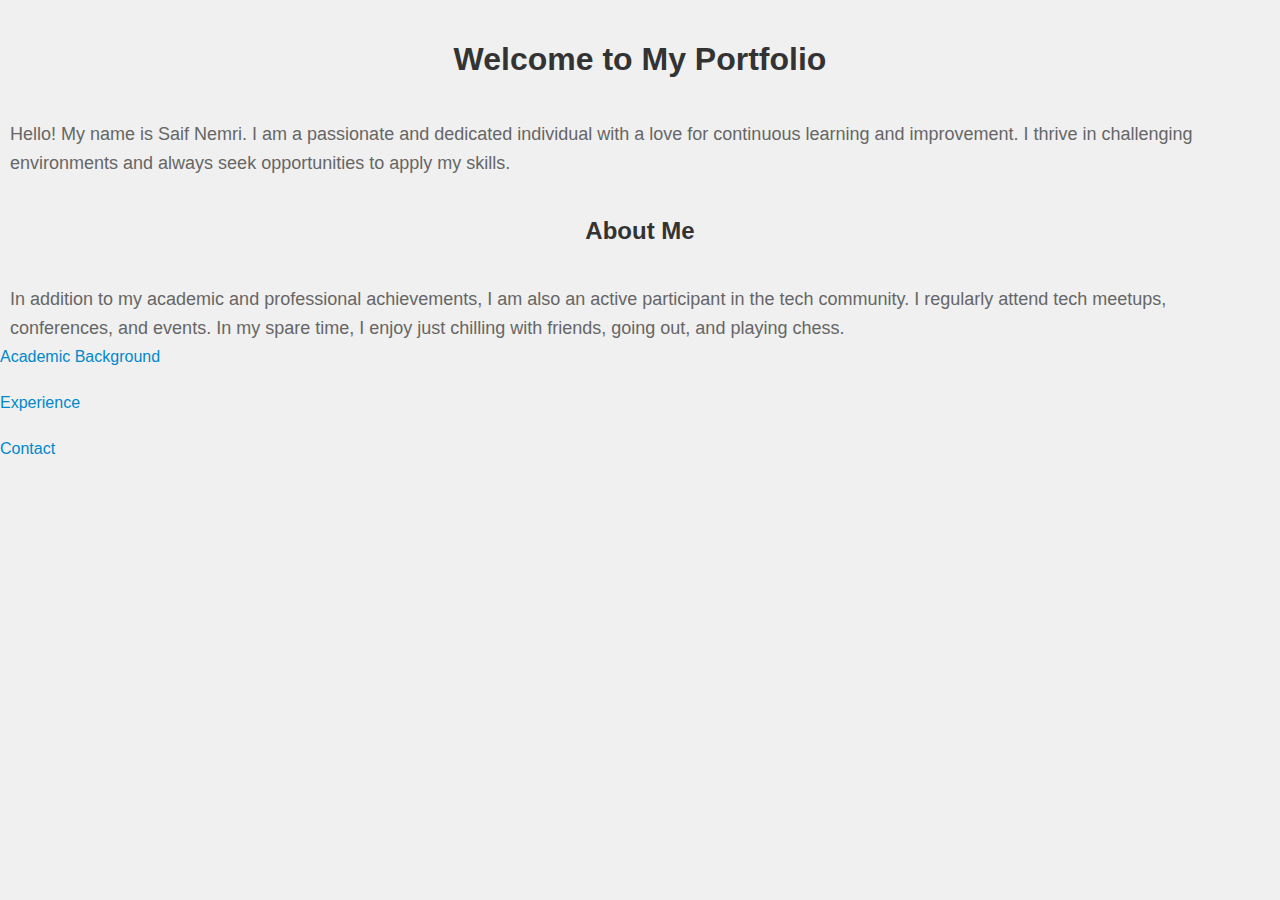
==== index.html @ 44c393fa "Add files via upload" ====
<!DOCTYPE html>
<html>
<head>
    <title>Home</title>
    <link rel="stylesheet" type="text/css" href="css.css">
</head>
<body>
    <h1>Welcome to My Portfolio</h1>
    <p>Hello! My name is Saif Nemri. I am a passionate and dedicated individual with a love for continuous learning and improvement. I thrive in challenging environments and always seek opportunities to apply my skills.</p>
    <h2>About Me</h2>
    <p>In addition to my academic and professional achievements, I am also an active participant in the tech community. I regularly attend tech meetups, conferences, and events. In my spare time, I enjoy just chilling with friends, going out, and playing chess.</p>
    <a href="academic.html">Academic Background</a><br>
    <a href="experience.html">Experience</a><br>
    <a href="contact.html">Contact</a><br>
</body>
</html>
---- css.css ----
body {
    font-family: Arial, sans-serif;
    margin: 0;
    padding: 0;
    background-color: #f0f0f0;
}

h1, h2 {
    color: #333;
    text-align: center;
    padding: 20px 0;
}

p {
    color: #666;
    font-size: 18px;
    line-height: 1.6;
    margin: 0 10px;
}

a {
    display: block;
    color: #0088cc;
    text-decoration: none;
    margin: 5px 0;
}

form {
    margin: 20px;
}

label {
    font-weight: bold;
}

input[type="text"], textarea {
    width: 100%;
    padding: 12px 20px;
    margin: 8px 0;
    display: inline-block;
    border: 1px solid #ccc;
    box-sizing: border-box;
}

input[type="submit"] {
    background-color: #0088cc;
    color: white;
    padding: 14px 20px;
    margin: 8px 0;
    border: none;
    cursor: pointer;
    width: 100%;
}

input[type="submit"]:hover {
    opacity: 0.8;
}
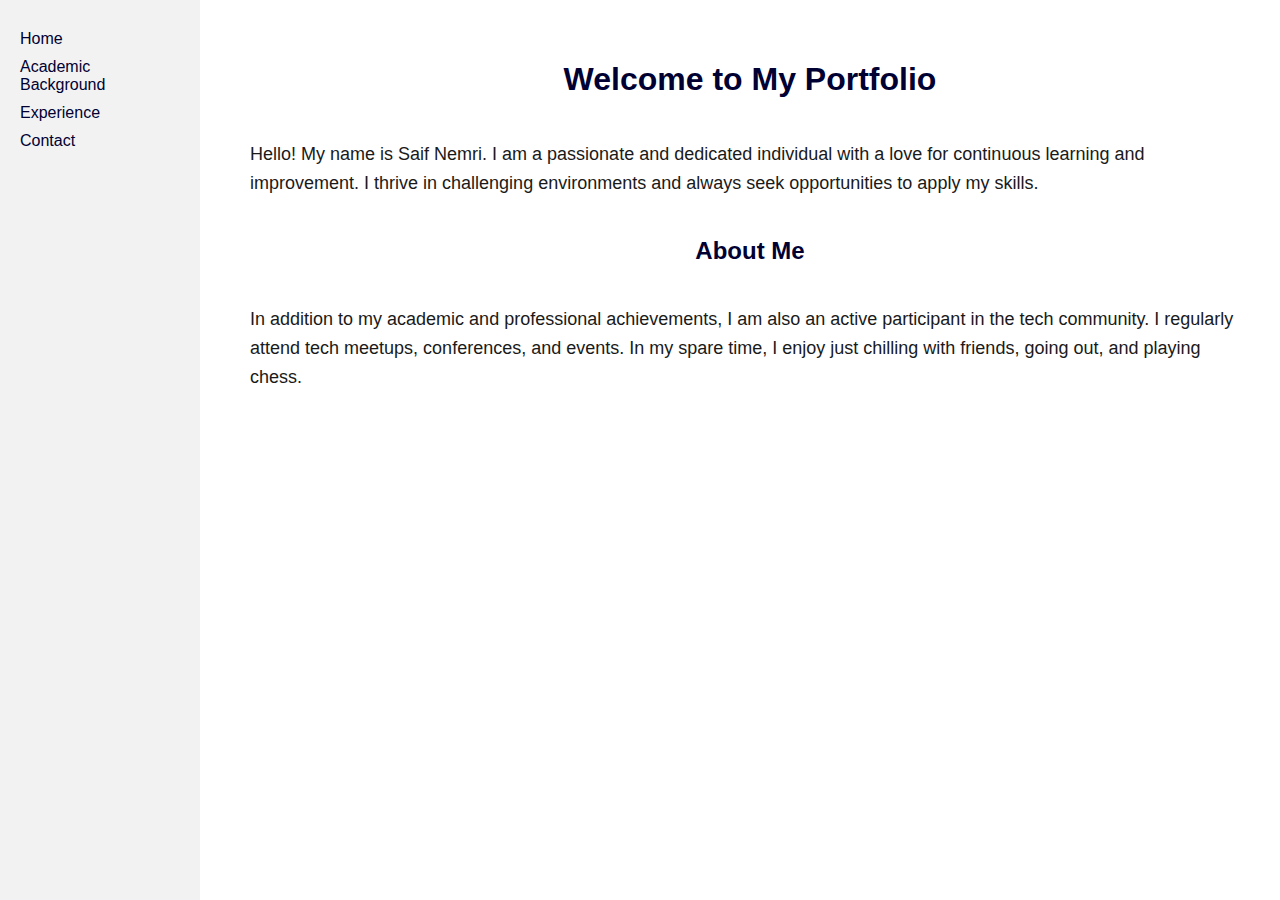
==== commit 3bbdf7b0: "Add files via upload" ====
--- a/index.html
+++ b/index.html
@@ -5,12 +5,17 @@
     <link rel="stylesheet" type="text/css" href="css.css">
 </head>
 <body>
-    <h1>Welcome to My Portfolio</h1>
-    <p>Hello! My name is Saif Nemri. I am a passionate and dedicated individual with a love for continuous learning and improvement. I thrive in challenging environments and always seek opportunities to apply my skills.</p>
-    <h2>About Me</h2>
-    <p>In addition to my academic and professional achievements, I am also an active participant in the tech community. I regularly attend tech meetups, conferences, and events. In my spare time, I enjoy just chilling with friends, going out, and playing chess.</p>
-    <a href="academic.html">Academic Background</a><br>
-    <a href="experience.html">Experience</a><br>
-    <a href="contact.html">Contact</a><br>
+    <nav>
+        <a href="index.html">Home</a>
+        <a href="academic.html">Academic Background</a>
+        <a href="experience.html">Experience</a>
+        <a href="contact.html">Contact</a>
+    </nav>
+    <main>
+        <h1>Welcome to My Portfolio</h1>
+        <p>Hello! My name is Saif Nemri. I am a passionate and dedicated individual with a love for continuous learning and improvement. I thrive in challenging environments and always seek opportunities to apply my skills.</p>
+        <h2>About Me</h2>
+        <p>In addition to my academic and professional achievements, I am also an active participant in the tech community. I regularly attend tech meetups, conferences, and events. In my spare time, I enjoy just chilling with friends, going out, and playing chess.</p>
+    </main>
 </body>
 </html>
--- a/css.css
+++ b/css.css
@@ -1,36 +1,56 @@
 body {
-    font-family: Arial, sans-serif;
+    font-family: 'Segoe UI', Tahoma, Geneva, Verdana, sans-serif;
+    display: flex;
     margin: 0;
     padding: 0;
-    background-color: #f0f0f0;
+    background-color: #ffffff;
+    color: #1a1a1a;
+}
+
+nav {
+    width: 200px;
+    background-color: #f2f2f2;
+    height: 100vh;
+    padding: 20px;
+    box-sizing: border-box;
+    position: fixed;
+}
+
+nav a {
+    display: block;
+    color: #000033; /* Dark blue */
+    text-decoration: none;
+    margin: 10px 0;
+}
+
+main {
+    margin-left: 220px;
+    padding: 20px;
 }
 
 h1, h2 {
-    color: #333;
+    color: #000033; /* Dark blue */
     text-align: center;
     padding: 20px 0;
 }
 
 p {
-    color: #666;
     font-size: 18px;
     line-height: 1.6;
     margin: 0 10px;
 }
 
-a {
-    display: block;
-    color: #0088cc;
-    text-decoration: none;
-    margin: 5px 0;
-}
-
 form {
     margin: 20px;
+    background-color: #f2f2f2;
+    padding: 20px;
+    border-radius: 5px;
 }
 
 label {
     font-weight: bold;
+    display: block;
+    margin-top: 20px;
 }
 
 input[type="text"], textarea {
@@ -40,11 +60,13 @@
     display: inline-block;
     border: 1px solid #ccc;
     box-sizing: border-box;
+    background-color: #ffffff;
+    color: #1a1a1a;
 }
 
 input[type="submit"] {
-    background-color: #0088cc;
-    color: white;
+    background-color: #000033; /* Dark blue */
+    color: #ffffff;
     padding: 14px 20px;
     margin: 8px 0;
     border: none;
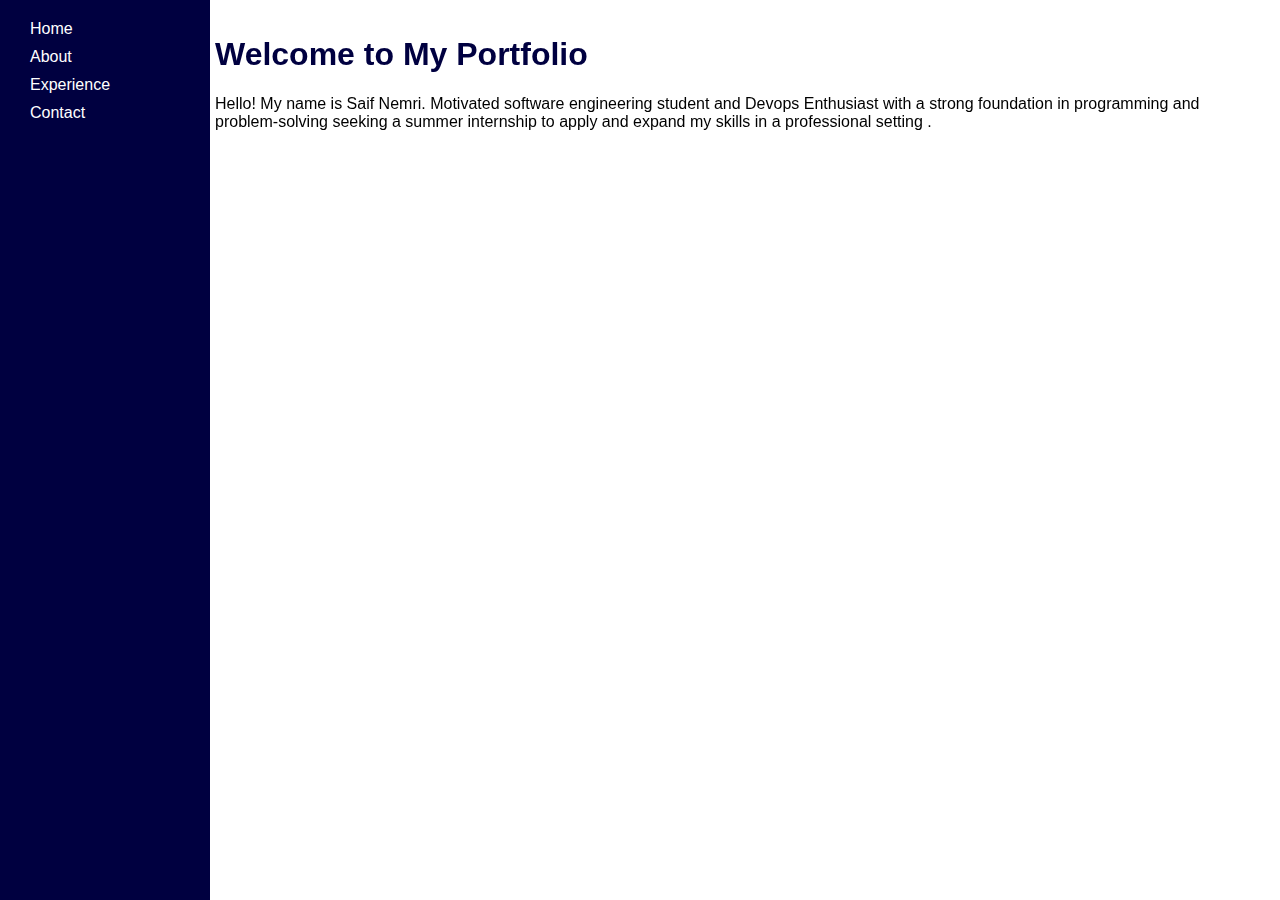
==== commit ceada5fc: "Add files via upload" ====
--- a/index.html
+++ b/index.html
@@ -3,19 +3,18 @@
 <head>
     <title>Home</title>
     <link rel="stylesheet" type="text/css" href="css.css">
+    <script src="java.js"></script>
 </head>
 <body>
     <nav>
         <a href="index.html">Home</a>
-        <a href="academic.html">Academic Background</a>
+        <a href="academic.html">About</a>
         <a href="experience.html">Experience</a>
-        <a href="contact.html">Contact</a>
+        <a href="contact.html">Contact</a>          
     </nav>
     <main>
         <h1>Welcome to My Portfolio</h1>
-        <p>Hello! My name is Saif Nemri. I am a passionate and dedicated individual with a love for continuous learning and improvement. I thrive in challenging environments and always seek opportunities to apply my skills.</p>
-        <h2>About Me</h2>
-        <p>In addition to my academic and professional achievements, I am also an active participant in the tech community. I regularly attend tech meetups, conferences, and events. In my spare time, I enjoy just chilling with friends, going out, and playing chess.</p>
+        <p>Hello! My name is Saif Nemri. Motivated software engineering student and Devops Enthusiast with a strong foundation in programming and problem-solving   seeking a summer internship to apply and expand my skills in a professional setting .</p>
     </main>
 </body>
 </html>
--- a/css.css
+++ b/css.css
@@ -1,72 +1,58 @@
 body {
-    font-family: 'Segoe UI', Tahoma, Geneva, Verdana, sans-serif;
-    display: flex;
+    font-family: Arial, sans-serif;
     margin: 0;
     padding: 0;
-    background-color: #ffffff;
-    color: #1a1a1a;
+    background-color: #FFFFFF; /* white */
+    display: flex;
 }
 
 nav {
-    width: 200px;
-    background-color: #f2f2f2;
-    height: 100vh;
-    padding: 20px;
-    box-sizing: border-box;
+    background-color: #000040; /* darker blue */
+    color: #FFFFFF; /* white */
+    padding: 15px;
+    width: 180px; /* reduced width */
     position: fixed;
+    height: 100%;
+    overflow: auto;
 }
 
 nav a {
+    color: #FFFFFF; /* white */
+    margin: 0 15px;
+    text-decoration: none;
     display: block;
-    color: #000033; /* Dark blue */
-    text-decoration: none;
-    margin: 10px 0;
+    padding: 5px 0;
 }
 
 main {
-    margin-left: 220px;
-    padding: 20px;
+    padding: 15px;
+    margin-left: 200px; /* reduced margin-left */
+    width: calc(100% - 200px); /* increased width */
+    transition: margin-left 0.5s;
+    position: relative;
+    left: 0;
 }
 
 h1, h2 {
-    color: #000033; /* Dark blue */
-    text-align: center;
-    padding: 20px 0;
-}
-
-p {
-    font-size: 18px;
-    line-height: 1.6;
-    margin: 0 10px;
+    color: #000040; /* navy blue */
 }
 
 form {
-    margin: 20px;
-    background-color: #f2f2f2;
-    padding: 20px;
-    border-radius: 5px;
-}
-
-label {
-    font-weight: bold;
-    display: block;
     margin-top: 20px;
 }
 
-input[type="text"], textarea {
+form input[type="text"], form textarea {
     width: 100%;
     padding: 12px 20px;
     margin: 8px 0;
     display: inline-block;
-    border: 1px solid #ccc;
+    border: 1px solid #000000; /* black */
     box-sizing: border-box;
-    background-color: #ffffff;
-    color: #1a1a1a;
 }
 
-input[type="submit"] {
-    background-color: #000033; /* Dark blue */
-    color: #ffffff;
+form input[type="submit"] {
+    background-color: #000040; /* navy blue */
+    color: #FFFFFF; /* white */
     padding: 14px 20px;
     margin: 8px 0;
     border: none;
@@ -74,6 +60,6 @@
     width: 100%;
 }
 
-input[type="submit"]:hover {
+form input[type="submit"]:hover {
     opacity: 0.8;
 }
